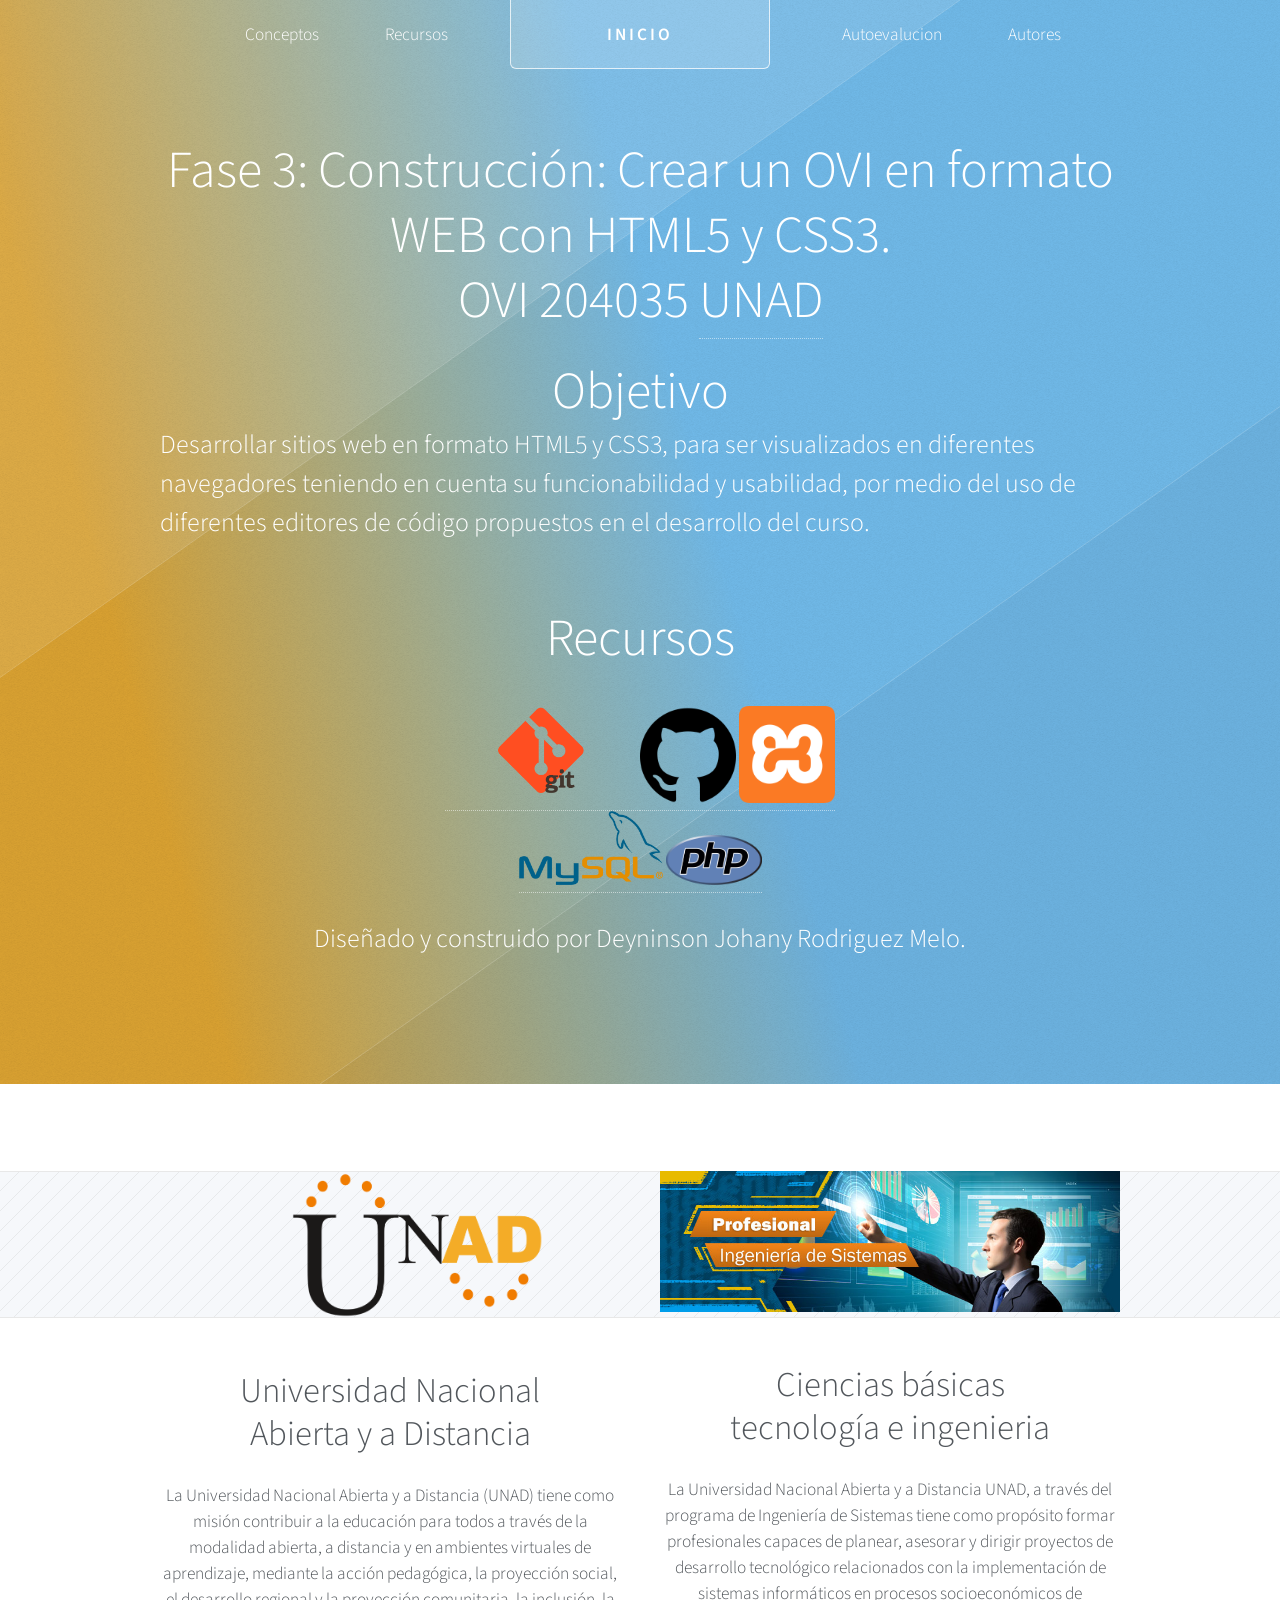
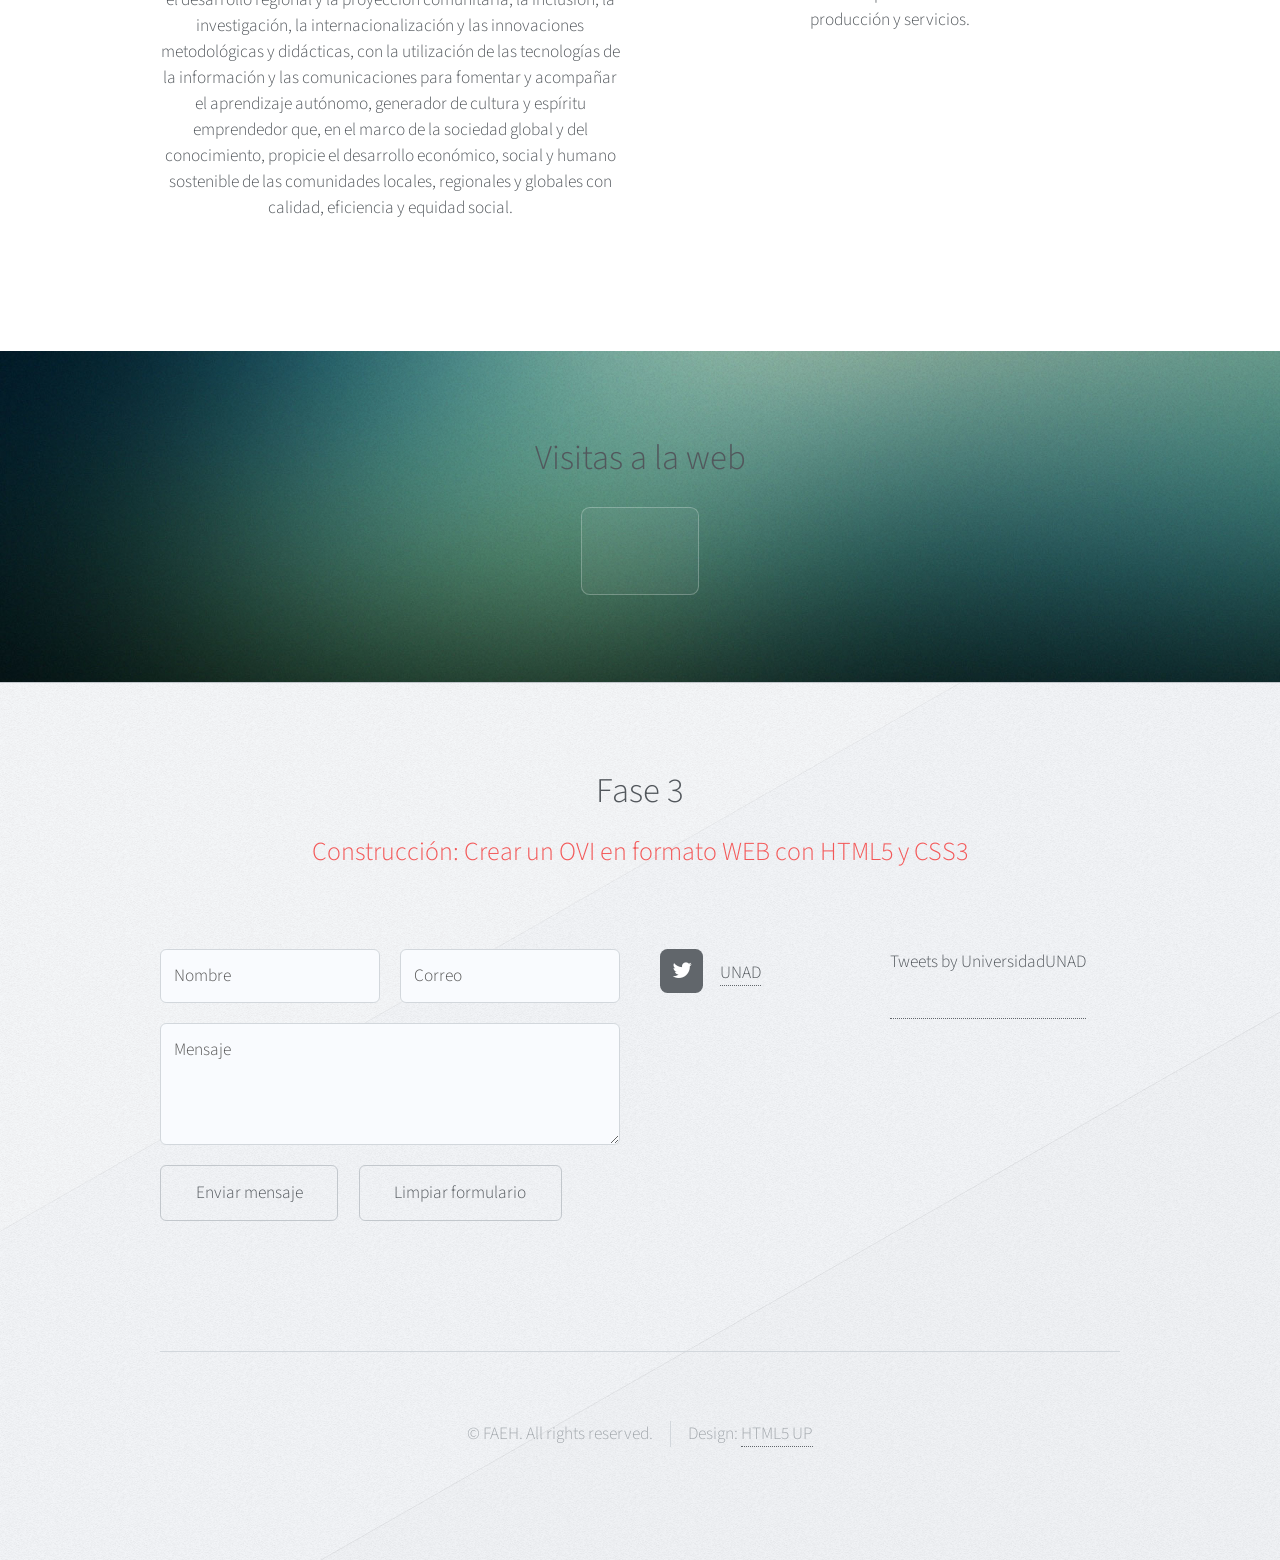
==== index.html @ 6364b1f1 "Initial commit" ====
<!DOCTYPE HTML>
<!--
	Telephasic by HTML5 UP
	html5up.net | @ajlkn
	Free for personal and commercial use under the CCA 3.0 license (html5up.net/license)
-->
<html>
	<head>
		<title>OVI 204035 Programación web 1</title>
		<meta charset="utf-8" />
		<meta name="viewport" content="width=device-width, initial-scale=1, user-scalable=no" />
		<link rel="stylesheet" href="assets/css/main.css" />
	</head>
	<body class="homepage is-preload">
		<div id="page-wrapper">

			<!-- Header -->
				<div id="header-wrapper">
					<div id="header" class="container">

						<!-- Logo -->
							<h1 id="logo"><a href="index.html">INICIO</a></h1>

						<!-- Nav -->
							<nav id="nav">
								<ul>
									<li>
										<a href="#">Conceptos</a>
										<ul>
											<li><a href="php.html">¿Qué es Git?</a></li>
											<li><a href="mysql.html">¿Que es MySQL?</a></li>											
											<li><a href="html5.html">¿Que es HTML5?</a></li>
											<li><a href="xampp.html">¿Que es XAMPP?</a></li>											
											<li><a href="apache.html">¿Que es APACHE?</a></li>
										</ul>
									</li>
									<li>
										<a href="#">Recursos</a>
										<ul>
											<li><a href="actividad1.html">Instalación y prueba de XAMPP</a></li>
											<li><a href="actividad2.html">Crear una base de datos</a></li>
											<li><a href="actividad3.html">Formulario HTML y CRUD</a></li>
										</ul>
									</li>									
									<li class="break">
										<a href="#">Autoevalucion</a>
									</li>							
									<li><a href="autores.html">Autores</a></li>
								</ul>
							</nav>

					</div>

					<!-- Hero -->
						<section id="hero" class="container">
							<header>
								<h2>Fase 3: Construcción: Crear un OVI en formato WEB con HTML5 y CSS3.
								<br />
								OVI 204035 <a target='_blank' href="http://www.unad.edu.co">UNAD</a></h2>
							</header>
							<h2>Objetivo</h2>
							<p align="left">Desarrollar sitios web en formato HTML5 y CSS3, para ser visualizados en diferentes navegadores teniendo en cuenta su funcionabilidad y usabilidad, por medio del uso de diferentes editores de código propuestos en el desarrollo del curso.
							</p><br>
							<h2>Recursos</h2><br>		
							<a target='_blank' href="https://mariogl.com/aprender-git-empezando-con-git/">
								<img style='width: 20% !important' src="images/apache.png" alt="" />
							</a>
							<a target='_blank' href="https://es.wikipedia.org/wiki/GitHub">
								<img style='width: 10% !important' src="images/html.png" alt="" />
							</a>
							<a target='_blank' href="https://www.apachefriends.org/es/index.html">
								<img style='width: 10% !important' src="images/xampp.png" alt="" />
							</a><br>
							<a target='_blank' href="https://isocialweb.agency/mysql-que-es-y-para-que-sirve/">
								<img style='width: 15% !important' src="images/mysql.png" alt="" />
							</a>
							<a target='_blank' href="http://php.net/manual/es/intro-whatis.php">
								<img style='width: 10% !important' src="images/php.png" alt="" />
							</a>						
						
							
							<br><br>
							<p>Diseñado y construido por Deyninson Johany Rodriguez Melo.</p>
							<ul class="actions">
								<!-- <li><a href="#" class="button">Get this party started</a></li> -->
							</ul>
						</section>

				</div>

			<!-- Features 1 -->
				<div class="wrapper">
					<div class="container">
						<div class="row">
							<section class="col-6 col-12-narrower feature">
								<div class="image-wrapper first">
									<a target='_blank' style="width: 55%; margin-left: 130px" href="http://www.unad.edu.co" class="image featured first"><img src="images/unad.png" alt="" /></a>
								</div>
								<header>
									<h2>Universidad Nacional<br />
									Abierta y a Distancia</h2>
								</header>
								<p>La Universidad Nacional Abierta y a Distancia (UNAD) tiene como misión contribuir a la educación para todos a través de la modalidad abierta, a distancia y en ambientes virtuales de aprendizaje, mediante la acción pedagógica, la proyección social, el desarrollo regional y la proyección comunitaria, la inclusión, la investigación, la internacionalización y las innovaciones metodológicas y didácticas, con la utilización de las tecnologías de la información y las comunicaciones para fomentar y acompañar el aprendizaje autónomo, generador de cultura y espíritu emprendedor que, en el marco de la sociedad global y del conocimiento, propicie el desarrollo económico, social y humano sostenible de las comunidades locales, regionales y globales con calidad, eficiencia y equidad social.</p>
								<ul class="actions">
									<!-- <li><a href="#" class="button">Elevate my awareness</a></li> -->
								</ul>
							</section>
							<section class="col-6 col-12-narrower feature">
								<div class="image-wrapper">
									<a target='_blank' href="https://estudios.unad.edu.co/ingenieria-de-sistemas" class="image featured"><img src="images/profesionalIngSis.jpg" alt="" /></a>
								</div>
								<header>
									<h2>Ciencias básicas<br />
									tecnología e ingenieria</h2>
								</header>
								<p>La Universidad Nacional Abierta y a Distancia UNAD, a través del programa de Ingeniería de Sistemas tiene como propósito formar profesionales capaces de planear, asesorar y dirigir proyectos de desarrollo tecnológico relacionados con la implementación de sistemas informáticos en procesos socioeconómicos de producción y servicios.</p>
								<ul class="actions">
									<!-- <li><a href="#" class="button">Elevate my awareness</a></li> -->
								</ul>
							</section>
						</div>
					</div>
				</div>

			<!-- Promo -->
				<div id="promo-wrapper">
					<h2>Visitas a la web</h2><br>
					<section id="promo">					
						<h2><div id="sfcllnu96q47cy4834ywc42prx1889tr9mu"></div>
						<script type="text/javascript" src="https://counter6.wheredoyoucomefrom.ovh/private/counter.js?c=llnu96q47cy4834ywc42prx1889tr9mu&down=async" async>
						</script><noscript><a href="https://www.contadorvisitasgratis.com" 
						title="contador de visitas gratis para mi web">
						<img src="https://counter6.wheredoyoucomefrom.ovh/private/contadorvisitasgratis.php?c=llnu96q47cy4834ywc42prx1889tr9mu" 
						border="0" title="contador de visitas gratis para mi web" alt="contador de visitas gratis para mi web"></a></noscript></h2>					
					</section>
				</div>

			<!-- Footer -->
				<div id="footer-wrapper">
					<div id="footer" class="container">
						<header class="major">
							<h2>Fase 3</h2>
							<p>Construcción: Crear un OVI en formato WEB con HTML5 y CSS3</p>
						</header>
						<div class="row">
							<section class="col-6 col-12-narrower">
								<form method="post" action="#">
									<div class="row gtr-50">
										<div class="col-6 col-12-mobile">
											<input name="name" placeholder="Nombre" type="text" />
										</div>
										<div class="col-6 col-12-mobile">
											<input name="email" placeholder="Correo" type="text" />
										</div>
										<div class="col-12">
											<textarea name="message" placeholder="Mensaje"></textarea>
										</div>
										<div class="col-12">
											<ul class="actions">
												<li><input type="submit" value="Enviar mensaje" /></li>
												<li><input type="reset" value="Limpiar formulario" /></li>
											</ul>
										</div>
									</div>
								</form>
							</section>
							<section class="col-6 col-12-narrower">
								<div class="row gtr-0">
									<ul class="divided icons col-6 col-12-mobile">
										<li class="icon fa-twitter"><a target='_blank' href="https://twitter.com/UniversidadUNAD"><span class="extra">twitter.com/</span>UNAD</a></li>										
									</ul>
								<a class="twitter-timeline" href="https://twitter.com/UniversidadUNAD?ref_src=twsrc%5Etfw" height="300px">Tweets by UniversidadUNAD</a><script async src="https://platform.twitter.com/widgets.js" charset="utf-8"></script> 										
								</div>
							</section>
						</div>
					</div>
					<div id="copyright" class="container">
						<ul class="menu">
							<li>&copy; FAEH. All rights reserved.</li><li>Design: <a href="http://html5up.net">HTML5 UP</a></li>
						</ul>
					</div>
				</div>

		</div>

		<!-- Scripts -->
			<script src="assets/js/jquery.min.js"></script>
			<script src="assets/js/jquery.dropotron.min.js"></script>
			<script src="assets/js/browser.min.js"></script>
			<script src="assets/js/breakpoints.min.js"></script>
			<script src="assets/js/util.js"></script>
			<script src="assets/js/main.js"></script>

	</body>
</html>
---- assets/css/main.css ----
@import url("font-awesome.min.css");
@import url("https://fonts.googleapis.com/css?family=Source+Sans+Pro:300,300italic,400,400italic,600");

/*
	Telephasic by HTML5 UP
	html5up.net | @ajlkn
	Free for personal and commercial use under the CCA 3.0 license (html5up.net/license)
*/

html, body, div, span, applet, object,
iframe, h1, h2, h3, h4, h5, h6, p, blockquote,
pre, a, abbr, acronym, address, big, cite,
code, del, dfn, em, img, ins, kbd, q, s, samp,
small, strike, strong, sub, sup, tt, var, b,
u, i, center, dl, dt, dd, ol, ul, li, fieldset,
form, label, legend, table, caption, tbody,
tfoot, thead, tr, th, td, article, aside,
canvas, details, embed, figure, figcaption,
footer, header, hgroup, menu, nav, output, ruby,
section, summary, time, mark, audio, video {
	margin: 0;
	padding: 0;
	border: 0;
	font-size: 100%;
	font: inherit;
	vertical-align: baseline;}

article, aside, details, figcaption, figure,
footer, header, hgroup, menu, nav, section {
	display: block;}

body {
	line-height: 1;
}

ol, ul {
	list-style: none;
}

blockquote, q {
	quotes: none;
}

	blockquote:before, blockquote:after, q:before, q:after {
		content: '';
		content: none;
	}

table {
	border-collapse: collapse;
	border-spacing: 0;
}

body {
	-webkit-text-size-adjust: none;
}

mark {
	background-color: transparent;
	color: inherit;
}

input::-moz-focus-inner {
	border: 0;
	padding: 0;
}

input, select, textarea {
	-moz-appearance: none;
	-webkit-appearance: none;
	-ms-appearance: none;
	appearance: none;
}

/* Basic */

	@-ms-viewport {
		width: device-width;
	}

	html {
		box-sizing: border-box;
	}

	*, *:before, *:after {
		box-sizing: inherit;
	}

	body {
		background: #f5f7fa;
		font-family: 'Source Sans Pro', sans-serif;
		font-weight: 300;
		color: #52575c;
		line-height: 1.75em;
		font-size: 14pt;
	}

		body.is-preload *, body.is-preload *:before, body.is-preload *:after {
			-moz-animation: none !important;
			-webkit-animation: none !important;
			-ms-animation: none !important;
			animation: none !important;
			-moz-transition: none !important;
			-webkit-transition: none !important;
			-ms-transition: none !important;
			transition: none !important;
		}

	input, textarea, select {
		font-family: 'Source Sans Pro', sans-serif;
		font-weight: 300;
		color: #52575c;
		line-height: 1.75em;
		font-size: 15pt;
	}

	h1, h2, h3, h4, h5, h6 {
		font-weight: 300;
		color: #52575c;
	}

	h1 a, h2 a, h3 a, h4 a, h5 a, h6 a {
		color: inherit;
		text-decoration: none;
	}

	h2 {
		font-size: 2em;
		line-height: 1.25em;
	}

	h3 {
		font-size: 1.5em;
		line-height: 1.5em;
	}

	a {
		-moz-transition: color 0.25s ease-in-out, border-color 0.25s ease-in-out, background-color 0.25s ease-in-out;
		-webkit-transition: color 0.25s ease-in-out, border-color 0.25s ease-in-out, background-color 0.25s ease-in-out;
		-ms-transition: color 0.25s ease-in-out, border-color 0.25s ease-in-out, background-color 0.25s ease-in-out;
		transition: color 0.25s ease-in-out, border-color 0.25s ease-in-out, background-color 0.25s ease-in-out;
		color: inherit;
		text-decoration: none;
		border-bottom: dotted 1px #62676c;
	}

		a:hover {
			color: #f35858;
			border-bottom-color: rgba(255, 255, 255, 0);
		}

	strong, b {
		font-weight: 400;
		color: #42474c;
	}

	em, i {
		font-style: italic;
	}

	sub {
		position: relative;
		top: 0.5em;
		font-size: 0.8em;
	}

	sup {
		position: relative;
		top: -0.5em;
		font-size: 0.8em;
	}

	hr {
		border: 0;
		border-top: solid 1px #c2c7cc;
	}

	blockquote {
		border-left: solid 0.5em #c2c7cc;
		padding: 1em 0 1em 2em;
		font-style: italic;
	}

	p, ul, ol, dl, table {
		margin-bottom: 1.5em;
	}

	br.clear {
		clear: both;
	}

	.features {
		margin-bottom: 1.5em;
	}

	.feature {
		text-align: center;
	}

/* Sections/Article */

	section, article {
		margin-bottom: 3em;
	}

	section > :last-child,
	article > :last-child,
	section:last-child,
	article:last-child {
		margin-bottom: 0;
	}

	.row > section, .row > article {
		margin-bottom: 0;
	}

	header {
		margin-bottom: 1.5em;
	}

		header > p {
			display: block;
			color: #f35858;
			padding: 0.75em 0 1em 0;
			font-size: 1.5em;
			line-height: 1.5em;
		}

		header.major {
			text-align: center;
		}

/* Container */

	.container {
		margin: 0 auto;
		max-width: 100%;
		width: 1200px;
	}

		@media screen and (max-width: 1280px) {

			.container {
				width: 960px;
			}

		}

		@media screen and (max-width: 1080px) {

			.container {
				width: 100%;
			}

		}

		@media screen and (max-width: 820px) {

			.container {
				width: 100%;
			}

		}

		@media screen and (max-width: 736px) {

			.container {
				width: 100%;
			}

		}

		@media screen and (max-width: 480px) {

			.container {
				width: 100%;
			}

		}

/* Row */

	.row {
		display: flex;
		flex-wrap: wrap;
		box-sizing: border-box;
		align-items: stretch;
	}

		.row > * {
			box-sizing: border-box;
		}

		.row.gtr-uniform > * > :last-child {
			margin-bottom: 0;
		}

		.row.aln-left {
			justify-content: flex-start;
		}

		.row.aln-center {
			justify-content: center;
		}

		.row.aln-right {
			justify-content: flex-end;
		}

		.row.aln-top {
			align-items: flex-start;
		}

		.row.aln-middle {
			align-items: center;
		}

		.row.aln-bottom {
			align-items: flex-end;
		}

		.row > .imp {
			order: -1;
		}

		.row > .col-1 {
			width: 8.3333333333%;
		}

		.row > .off-1 {
			margin-left: 8.3333333333%;
		}

		.row > .col-2 {
			width: 16.6666666667%;
		}

		.row > .off-2 {
			margin-left: 16.6666666667%;
		}

		.row > .col-3 {
			width: 25%;
		}

		.row > .off-3 {
			margin-left: 25%;
		}

		.row > .col-4 {
			width: 33.3333333333%;
		}

		.row > .off-4 {
			margin-left: 33.3333333333%;
		}

		.row > .col-5 {
			width: 41.6666666667%;
		}

		.row > .off-5 {
			margin-left: 41.6666666667%;
		}

		.row > .col-6 {
			width: 50%;
		}

		.row > .off-6 {
			margin-left: 50%;
		}

		.row > .col-7 {
			width: 58.3333333333%;
		}

		.row > .off-7 {
			margin-left: 58.3333333333%;
		}

		.row > .col-8 {
			width: 66.6666666667%;
		}

		.row > .off-8 {
			margin-left: 66.6666666667%;
		}

		.row > .col-9 {
			width: 75%;
		}

		.row > .off-9 {
			margin-left: 75%;
		}

		.row > .col-10 {
			width: 83.3333333333%;
		}

		.row > .off-10 {
			margin-left: 83.3333333333%;
		}

		.row > .col-11 {
			width: 91.6666666667%;
		}

		.row > .off-11 {
			margin-left: 91.6666666667%;
		}

		.row > .col-12 {
			width: 100%;
		}

		.row > .off-12 {
			margin-left: 100%;
		}

		.row.gtr-0 {
			margin-top: 0px;
			margin-left: 0px;
		}

			.row.gtr-0 > * {
				padding: 0px 0 0 0px;
			}

			.row.gtr-0.gtr-uniform {
				margin-top: 0px;
			}

				.row.gtr-0.gtr-uniform > * {
					padding-top: 0px;
				}

		.row.gtr-25 {
			margin-top: -12.5px;
			margin-left: -12.5px;
		}

			.row.gtr-25 > * {
				padding: 12.5px 0 0 12.5px;
			}

			.row.gtr-25.gtr-uniform {
				margin-top: -12.5px;
			}

				.row.gtr-25.gtr-uniform > * {
					padding-top: 12.5px;
				}

		.row.gtr-50 {
			margin-top: -25px;
			margin-left: -25px;
		}

			.row.gtr-50 > * {
				padding: 25px 0 0 25px;
			}

			.row.gtr-50.gtr-uniform {
				margin-top: -25px;
			}

				.row.gtr-50.gtr-uniform > * {
					padding-top: 25px;
				}

		.row {
			margin-top: -50px;
			margin-left: -50px;
		}

			.row > * {
				padding: 50px 0 0 50px;
			}

			.row.gtr-uniform {
				margin-top: -50px;
			}

				.row.gtr-uniform > * {
					padding-top: 50px;
				}

		.row.gtr-150 {
			margin-top: -75px;
			margin-left: -75px;
		}

			.row.gtr-150 > * {
				padding: 75px 0 0 75px;
			}

			.row.gtr-150.gtr-uniform {
				margin-top: -75px;
			}

				.row.gtr-150.gtr-uniform > * {
					padding-top: 75px;
				}

		.row.gtr-200 {
			margin-top: -100px;
			margin-left: -100px;
		}

			.row.gtr-200 > * {
				padding: 100px 0 0 100px;
			}

			.row.gtr-200.gtr-uniform {
				margin-top: -100px;
			}

				.row.gtr-200.gtr-uniform > * {
					padding-top: 100px;
				}

		@media screen and (max-width: 1280px) {

			.row {
				display: flex;
				flex-wrap: wrap;
				box-sizing: border-box;
				align-items: stretch;
			}

				.row > * {
					box-sizing: border-box;
				}

				.row.gtr-uniform > * > :last-child {
					margin-bottom: 0;
				}

				.row.aln-left {
					justify-content: flex-start;
				}

				.row.aln-center {
					justify-content: center;
				}

				.row.aln-right {
					justify-content: flex-end;
				}

				.row.aln-top {
					align-items: flex-start;
				}

				.row.aln-middle {
					align-items: center;
				}

				.row.aln-bottom {
					align-items: flex-end;
				}

				.row > .imp-normal {
					order: -1;
				}

				.row > .col-1-normal {
					width: 8.3333333333%;
				}

				.row > .off-1-normal {
					margin-left: 8.3333333333%;
				}

				.row > .col-2-normal {
					width: 16.6666666667%;
				}

				.row > .off-2-normal {
					margin-left: 16.6666666667%;
				}

				.row > .col-3-normal {
					width: 25%;
				}

				.row > .off-3-normal {
					margin-left: 25%;
				}

				.row > .col-4-normal {
					width: 33.3333333333%;
				}

				.row > .off-4-normal {
					margin-left: 33.3333333333%;
				}

				.row > .col-5-normal {
					width: 41.6666666667%;
				}

				.row > .off-5-normal {
					margin-left: 41.6666666667%;
				}

				.row > .col-6-normal {
					width: 50%;
				}

				.row > .off-6-normal {
					margin-left: 50%;
				}

				.row > .col-7-normal {
					width: 58.3333333333%;
				}

				.row > .off-7-normal {
					margin-left: 58.3333333333%;
				}

				.row > .col-8-normal {
					width: 66.6666666667%;
				}

				.row > .off-8-normal {
					margin-left: 66.6666666667%;
				}

				.row > .col-9-normal {
					width: 75%;
				}

				.row > .off-9-normal {
					margin-left: 75%;
				}

				.row > .col-10-normal {
					width: 83.3333333333%;
				}

				.row > .off-10-normal {
					margin-left: 83.3333333333%;
				}

				.row > .col-11-normal {
					width: 91.6666666667%;
				}

				.row > .off-11-normal {
					margin-left: 91.6666666667%;
				}

				.row > .col-12-normal {
					width: 100%;
				}

				.row > .off-12-normal {
					margin-left: 100%;
				}

				.row.gtr-0 {
					margin-top: 0px;
					margin-left: 0px;
				}

					.row.gtr-0 > * {
						padding: 0px 0 0 0px;
					}

					.row.gtr-0.gtr-uniform {
						margin-top: 0px;
					}

						.row.gtr-0.gtr-uniform > * {
							padding-top: 0px;
						}

				.row.gtr-25 {
					margin-top: -10px;
					margin-left: -10px;
				}

					.row.gtr-25 > * {
						padding: 10px 0 0 10px;
					}

					.row.gtr-25.gtr-uniform {
						margin-top: -10px;
					}

						.row.gtr-25.gtr-uniform > * {
							padding-top: 10px;
						}

				.row.gtr-50 {
					margin-top: -20px;
					margin-left: -20px;
				}

					.row.gtr-50 > * {
						padding: 20px 0 0 20px;
					}

					.row.gtr-50.gtr-uniform {
						margin-top: -20px;
					}

						.row.gtr-50.gtr-uniform > * {
							padding-top: 20px;
						}

				.row {
					margin-top: -40px;
					margin-left: -40px;
				}

					.row > * {
						padding: 40px 0 0 40px;
					}

					.row.gtr-uniform {
						margin-top: -40px;
					}

						.row.gtr-uniform > * {
							padding-top: 40px;
						}

				.row.gtr-150 {
					margin-top: -60px;
					margin-left: -60px;
				}

					.row.gtr-150 > * {
						padding: 60px 0 0 60px;
					}

					.row.gtr-150.gtr-uniform {
						margin-top: -60px;
					}

						.row.gtr-150.gtr-uniform > * {
							padding-top: 60px;
						}

				.row.gtr-200 {
					margin-top: -80px;
					margin-left: -80px;
				}

					.row.gtr-200 > * {
						padding: 80px 0 0 80px;
					}

					.row.gtr-200.gtr-uniform {
						margin-top: -80px;
					}

						.row.gtr-200.gtr-uniform > * {
							padding-top: 80px;
						}

		}

		@media screen and (max-width: 1080px) {

			.row {
				display: flex;
				flex-wrap: wrap;
				box-sizing: border-box;
				align-items: stretch;
			}

				.row > * {
					box-sizing: border-box;
				}

				.row.gtr-uniform > * > :last-child {
					margin-bottom: 0;
				}

				.row.aln-left {
					justify-content: flex-start;
				}

				.row.aln-center {
					justify-content: center;
				}

				.row.aln-right {
					justify-content: flex-end;
				}

				.row.aln-top {
					align-items: flex-start;
				}

				.row.aln-middle {
					align-items: center;
				}

				.row.aln-bottom {
					align-items: flex-end;
				}

				.row > .imp-narrow {
					order: -1;
				}

				.row > .col-1-narrow {
					width: 8.3333333333%;
				}

				.row > .off-1-narrow {
					margin-left: 8.3333333333%;
				}

				.row > .col-2-narrow {
					width: 16.6666666667%;
				}

				.row > .off-2-narrow {
					margin-left: 16.6666666667%;
				}

				.row > .col-3-narrow {
					width: 25%;
				}

				.row > .off-3-narrow {
					margin-left: 25%;
				}

				.row > .col-4-narrow {
					width: 33.3333333333%;
				}

				.row > .off-4-narrow {
					margin-left: 33.3333333333%;
				}

				.row > .col-5-narrow {
					width: 41.6666666667%;
				}

				.row > .off-5-narrow {
					margin-left: 41.6666666667%;
				}

				.row > .col-6-narrow {
					width: 50%;
				}

				.row > .off-6-narrow {
					margin-left: 50%;
				}

				.row > .col-7-narrow {
					width: 58.3333333333%;
				}

				.row > .off-7-narrow {
					margin-left: 58.3333333333%;
				}

				.row > .col-8-narrow {
					width: 66.6666666667%;
				}

				.row > .off-8-narrow {
					margin-left: 66.6666666667%;
				}

				.row > .col-9-narrow {
					width: 75%;
				}

				.row > .off-9-narrow {
					margin-left: 75%;
				}

				.row > .col-10-narrow {
					width: 83.3333333333%;
				}

				.row > .off-10-narrow {
					margin-left: 83.3333333333%;
				}

				.row > .col-11-narrow {
					width: 91.6666666667%;
				}

				.row > .off-11-narrow {
					margin-left: 91.6666666667%;
				}

				.row > .col-12-narrow {
					width: 100%;
				}

				.row > .off-12-narrow {
					margin-left: 100%;
				}

				.row.gtr-0 {
					margin-top: 0px;
					margin-left: 0px;
				}

					.row.gtr-0 > * {
						padding: 0px 0 0 0px;
					}

					.row.gtr-0.gtr-uniform {
						margin-top: 0px;
					}

						.row.gtr-0.gtr-uniform > * {
							padding-top: 0px;
						}

				.row.gtr-25 {
					margin-top: -10px;
					margin-left: -10px;
				}

					.row.gtr-25 > * {
						padding: 10px 0 0 10px;
					}

					.row.gtr-25.gtr-uniform {
						margin-top: -10px;
					}

						.row.gtr-25.gtr-uniform > * {
							padding-top: 10px;
						}

				.row.gtr-50 {
					margin-top: -20px;
					margin-left: -20px;
				}

					.row.gtr-50 > * {
						padding: 20px 0 0 20px;
					}

					.row.gtr-50.gtr-uniform {
						margin-top: -20px;
					}

						.row.gtr-50.gtr-uniform > * {
							padding-top: 20px;
						}

				.row {
					margin-top: -40px;
					margin-left: -40px;
				}

					.row > * {
						padding: 40px 0 0 40px;
					}

					.row.gtr-uniform {
						margin-top: -40px;
					}

						.row.gtr-uniform > * {
							padding-top: 40px;
						}

				.row.gtr-150 {
					margin-top: -60px;
					margin-left: -60px;
				}

					.row.gtr-150 > * {
						padding: 60px 0 0 60px;
					}

					.row.gtr-150.gtr-uniform {
						margin-top: -60px;
					}

						.row.gtr-150.gtr-uniform > * {
							padding-top: 60px;
						}

				.row.gtr-200 {
					margin-top: -80px;
					margin-left: -80px;
				}

					.row.gtr-200 > * {
						padding: 80px 0 0 80px;
					}

					.row.gtr-200.gtr-uniform {
						margin-top: -80px;
					}

						.row.gtr-200.gtr-uniform > * {
							padding-top: 80px;
						}

		}

		@media screen and (max-width: 820px) {

			.row {
				display: flex;
				flex-wrap: wrap;
				box-sizing: border-box;
				align-items: stretch;
			}

				.row > * {
					box-sizing: border-box;
				}

				.row.gtr-uniform > * > :last-child {
					margin-bottom: 0;
				}

				.row.aln-left {
					justify-content: flex-start;
				}

				.row.aln-center {
					justify-content: center;
				}

				.row.aln-right {
					justify-content: flex-end;
				}

				.row.aln-top {
					align-items: flex-start;
				}

				.row.aln-middle {
					align-items: center;
				}

				.row.aln-bottom {
					align-items: flex-end;
				}

				.row > .imp-narrower {
					order: -1;
				}

				.row > .col-1-narrower {
					width: 8.3333333333%;
				}

				.row > .off-1-narrower {
					margin-left: 8.3333333333%;
				}

				.row > .col-2-narrower {
					width: 16.6666666667%;
				}

				.row > .off-2-narrower {
					margin-left: 16.6666666667%;
				}

				.row > .col-3-narrower {
					width: 25%;
				}

				.row > .off-3-narrower {
					margin-left: 25%;
				}

				.row > .col-4-narrower {
					width: 33.3333333333%;
				}

				.row > .off-4-narrower {
					margin-left: 33.3333333333%;
				}

				.row > .col-5-narrower {
					width: 41.6666666667%;
				}

				.row > .off-5-narrower {
					margin-left: 41.6666666667%;
				}

				.row > .col-6-narrower {
					width: 50%;
				}

				.row > .off-6-narrower {
					margin-left: 50%;
				}

				.row > .col-7-narrower {
					width: 58.3333333333%;
				}

				.row > .off-7-narrower {
					margin-left: 58.3333333333%;
				}

				.row > .col-8-narrower {
					width: 66.6666666667%;
				}

				.row > .off-8-narrower {
					margin-left: 66.6666666667%;
				}

				.row > .col-9-narrower {
					width: 75%;
				}

				.row > .off-9-narrower {
					margin-left: 75%;
				}

				.row > .col-10-narrower {
					width: 83.3333333333%;
				}

				.row > .off-10-narrower {
					margin-left: 83.3333333333%;
				}

				.row > .col-11-narrower {
					width: 91.6666666667%;
				}

				.row > .off-11-narrower {
					margin-left: 91.6666666667%;
				}

				.row > .col-12-narrower {
					width: 100%;
				}

				.row > .off-12-narrower {
					margin-left: 100%;
				}

				.row.gtr-0 {
					margin-top: 0px;
					margin-left: 0px;
				}

					.row.gtr-0 > * {
						padding: 0px 0 0 0px;
					}

					.row.gtr-0.gtr-uniform {
						margin-top: 0px;
					}

						.row.gtr-0.gtr-uniform > * {
							padding-top: 0px;
						}

				.row.gtr-25 {
					margin-top: -7.5px;
					margin-left: -7.5px;
				}

					.row.gtr-25 > * {
						padding: 7.5px 0 0 7.5px;
					}

					.row.gtr-25.gtr-uniform {
						margin-top: -7.5px;
					}

						.row.gtr-25.gtr-uniform > * {
							padding-top: 7.5px;
						}

				.row.gtr-50 {
					margin-top: -15px;
					margin-left: -15px;
				}

					.row.gtr-50 > * {
						padding: 15px 0 0 15px;
					}

					.row.gtr-50.gtr-uniform {
						margin-top: -15px;
					}

						.row.gtr-50.gtr-uniform > * {
							padding-top: 15px;
						}

				.row {
					margin-top: -30px;
					margin-left: -30px;
				}

					.row > * {
						padding: 30px 0 0 30px;
					}

					.row.gtr-uniform {
						margin-top: -30px;
					}

						.row.gtr-uniform > * {
							padding-top: 30px;
						}

				.row.gtr-150 {
					margin-top: -45px;
					margin-left: -45px;
				}

					.row.gtr-150 > * {
						padding: 45px 0 0 45px;
					}

					.row.gtr-150.gtr-uniform {
						margin-top: -45px;
					}

						.row.gtr-150.gtr-uniform > * {
							padding-top: 45px;
						}

				.row.gtr-200 {
					margin-top: -60px;
					margin-left: -60px;
				}

					.row.gtr-200 > * {
						padding: 60px 0 0 60px;
					}

					.row.gtr-200.gtr-uniform {
						margin-top: -60px;
					}

						.row.gtr-200.gtr-uniform > * {
							padding-top: 60px;
						}

		}

		@media screen and (max-width: 736px) {

			.row {
				display: flex;
				flex-wrap: wrap;
				box-sizing: border-box;
				align-items: stretch;
			}

				.row > * {
					box-sizing: border-box;
				}

				.row.gtr-uniform > * > :last-child {
					margin-bottom: 0;
				}

				.row.aln-left {
					justify-content: flex-start;
				}

				.row.aln-center {
					justify-content: center;
				}

				.row.aln-right {
					justify-content: flex-end;
				}

				.row.aln-top {
					align-items: flex-start;
				}

				.row.aln-middle {
					align-items: center;
				}

				.row.aln-bottom {
					align-items: flex-end;
				}

				.row > .imp-mobile {
					order: -1;
				}

				.row > .col-1-mobile {
					width: 8.3333333333%;
				}

				.row > .off-1-mobile {
					margin-left: 8.3333333333%;
				}

				.row > .col-2-mobile {
					width: 16.6666666667%;
				}

				.row > .off-2-mobile {
					margin-left: 16.6666666667%;
				}

				.row > .col-3-mobile {
					width: 25%;
				}

				.row > .off-3-mobile {
					margin-left: 25%;
				}

				.row > .col-4-mobile {
					width: 33.3333333333%;
				}

				.row > .off-4-mobile {
					margin-left: 33.3333333333%;
				}

				.row > .col-5-mobile {
					width: 41.6666666667%;
				}

				.row > .off-5-mobile {
					margin-left: 41.6666666667%;
				}

				.row > .col-6-mobile {
					width: 50%;
				}

				.row > .off-6-mobile {
					margin-left: 50%;
				}

				.row > .col-7-mobile {
					width: 58.3333333333%;
				}

				.row > .off-7-mobile {
					margin-left: 58.3333333333%;
				}

				.row > .col-8-mobile {
					width: 66.6666666667%;
				}

				.row > .off-8-mobile {
					margin-left: 66.6666666667%;
				}

				.row > .col-9-mobile {
					width: 75%;
				}

				.row > .off-9-mobile {
					margin-left: 75%;
				}

				.row > .col-10-mobile {
					width: 83.3333333333%;
				}

				.row > .off-10-mobile {
					margin-left: 83.3333333333%;
				}

				.row > .col-11-mobile {
					width: 91.6666666667%;
				}

				.row > .off-11-mobile {
					margin-left: 91.6666666667%;
				}

				.row > .col-12-mobile {
					width: 100%;
				}

				.row > .off-12-mobile {
					margin-left: 100%;
				}

				.row.gtr-0 {
					margin-top: 0px;
					margin-left: 0px;
				}

					.row.gtr-0 > * {
						padding: 0px 0 0 0px;
					}

					.row.gtr-0.gtr-uniform {
						margin-top: 0px;
					}

						.row.gtr-0.gtr-uniform > * {
							padding-top: 0px;
						}

				.row.gtr-25 {
					margin-top: -5px;
					margin-left: -5px;
				}

					.row.gtr-25 > * {
						padding: 5px 0 0 5px;
					}

					.row.gtr-25.gtr-uniform {
						margin-top: -5px;
					}

						.row.gtr-25.gtr-uniform > * {
							padding-top: 5px;
						}

				.row.gtr-50 {
					margin-top: -10px;
					margin-left: -10px;
				}

					.row.gtr-50 > * {
						padding: 10px 0 0 10px;
					}

					.row.gtr-50.gtr-uniform {
						margin-top: -10px;
					}

						.row.gtr-50.gtr-uniform > * {
							padding-top: 10px;
						}

				.row {
					margin-top: -20px;
					margin-left: -20px;
				}

					.row > * {
						padding: 20px 0 0 20px;
					}

					.row.gtr-uniform {
						margin-top: -20px;
					}

						.row.gtr-uniform > * {
							padding-top: 20px;
						}

				.row.gtr-150 {
					margin-top: -30px;
					margin-left: -30px;
				}

					.row.gtr-150 > * {
						padding: 30px 0 0 30px;
					}

					.row.gtr-150.gtr-uniform {
						margin-top: -30px;
					}

						.row.gtr-150.gtr-uniform > * {
							padding-top: 30px;
						}

				.row.gtr-200 {
					margin-top: -40px;
					margin-left: -40px;
				}

					.row.gtr-200 > * {
						padding: 40px 0 0 40px;
					}

					.row.gtr-200.gtr-uniform {
						margin-top: -40px;
					}

						.row.gtr-200.gtr-uniform > * {
							padding-top: 40px;
						}

		}

		@media screen and (max-width: 480px) {

			.row {
				display: flex;
				flex-wrap: wrap;
				box-sizing: border-box;
				align-items: stretch;
			}

				.row > * {
					box-sizing: border-box;
				}

				.row.gtr-uniform > * > :last-child {
					margin-bottom: 0;
				}

				.row.aln-left {
					justify-content: flex-start;
				}

				.row.aln-center {
					justify-content: center;
				}

				.row.aln-right {
					justify-content: flex-end;
				}

				.row.aln-top {
					align-items: flex-start;
				}

				.row.aln-middle {
					align-items: center;
				}

				.row.aln-bottom {
					align-items: flex-end;
				}

				.row > .imp-mobilep {
					order: -1;
				}

				.row > .col-1-mobilep {
					width: 8.3333333333%;
				}

				.row > .off-1-mobilep {
					margin-left: 8.3333333333%;
				}

				.row > .col-2-mobilep {
					width: 16.6666666667%;
				}

				.row > .off-2-mobilep {
					margin-left: 16.6666666667%;
				}

				.row > .col-3-mobilep {
					width: 25%;
				}

				.row > .off-3-mobilep {
					margin-left: 25%;
				}

				.row > .col-4-mobilep {
					width: 33.3333333333%;
				}

				.row > .off-4-mobilep {
					margin-left: 33.3333333333%;
				}

				.row > .col-5-mobilep {
					width: 41.6666666667%;
				}

				.row > .off-5-mobilep {
					margin-left: 41.6666666667%;
				}

				.row > .col-6-mobilep {
					width: 50%;
				}

				.row > .off-6-mobilep {
					margin-left: 50%;
				}

				.row > .col-7-mobilep {
					width: 58.3333333333%;
				}

				.row > .off-7-mobilep {
					margin-left: 58.3333333333%;
				}

				.row > .col-8-mobilep {
					width: 66.6666666667%;
				}

				.row > .off-8-mobilep {
					margin-left: 66.6666666667%;
				}

				.row > .col-9-mobilep {
					width: 75%;
				}

				.row > .off-9-mobilep {
					margin-left: 75%;
				}

				.row > .col-10-mobilep {
					width: 83.3333333333%;
				}

				.row > .off-10-mobilep {
					margin-left: 83.3333333333%;
				}

				.row > .col-11-mobilep {
					width: 91.6666666667%;
				}

				.row > .off-11-mobilep {
					margin-left: 91.6666666667%;
				}

				.row > .col-12-mobilep {
					width: 100%;
				}

				.row > .off-12-mobilep {
					margin-left: 100%;
				}

				.row.gtr-0 {
					margin-top: 0px;
					margin-left: 0px;
				}

					.row.gtr-0 > * {
						padding: 0px 0 0 0px;
					}

					.row.gtr-0.gtr-uniform {
						margin-top: 0px;
					}

						.row.gtr-0.gtr-uniform > * {
							padding-top: 0px;
						}

				.row.gtr-25 {
					margin-top: -5px;
					margin-left: -5px;
				}

					.row.gtr-25 > * {
						padding: 5px 0 0 5px;
					}

					.row.gtr-25.gtr-uniform {
						margin-top: -5px;
					}

						.row.gtr-25.gtr-uniform > * {
							padding-top: 5px;
						}

				.row.gtr-50 {
					margin-top: -10px;
					margin-left: -10px;
				}

					.row.gtr-50 > * {
						padding: 10px 0 0 10px;
					}

					.row.gtr-50.gtr-uniform {
						margin-top: -10px;
					}

						.row.gtr-50.gtr-uniform > * {
							padding-top: 10px;
						}

				.row {
					margin-top: -20px;
					margin-left: -20px;
				}

					.row > * {
						padding: 20px 0 0 20px;
					}

					.row.gtr-uniform {
						margin-top: -20px;
					}

						.row.gtr-uniform > * {
							padding-top: 20px;
						}

				.row.gtr-150 {
					margin-top: -30px;
					margin-left: -30px;
				}

					.row.gtr-150 > * {
						padding: 30px 0 0 30px;
					}

					.row.gtr-150.gtr-uniform {
						margin-top: -30px;
					}

						.row.gtr-150.gtr-uniform > * {
							padding-top: 30px;
						}

				.row.gtr-200 {
					margin-top: -40px;
					margin-left: -40px;
				}

					.row.gtr-200 > * {
						padding: 40px 0 0 40px;
					}

					.row.gtr-200.gtr-uniform {
						margin-top: -40px;
					}

						.row.gtr-200.gtr-uniform > * {
							padding-top: 40px;
						}

		}

/* Image */

	.image {
		-moz-transition: opacity 0.25s ease-in-out;
		-webkit-transition: opacity 0.25s ease-in-out;
		-ms-transition: opacity 0.25s ease-in-out;
		transition: opacity 0.25s ease-in-out;
		display: inline-block;
		outline: 0;
		border: 0;
	}

		.image img {
			display: block;
			width: 100%;
		}

		.image.fit {
			display: block;
			width: 100%;
		}

		.image.featured {
			display: block;
			width: 100%;
			margin: 0 0 3em 0;
		}

		.image.left {
			float: left;
			margin: 0 2em 2em 0;
		}

		.image.centered {
			display: block;
			margin: 0 0 3em 0;
		}

			.image.centered img {
				margin: 0 auto;
				width: auto;
			}

	a.image:hover {
		opacity: 0.85;
	}

/* List */

	ul {
		list-style: disc;
		padding-left: 1em;
	}

		ul li {
			padding-left: 0.5em;
		}

	ol {
		list-style: decimal;
		padding-left: 1.25em;
	}

		ol li {
			padding-left: 0.25em;
		}

/* Actions */

	ul.actions {
		padding-top: 1em;
		list-style: none;
		padding-left: 0;
	}

		ul.actions.major {
			text-align: center;
		}

		ul.actions li {
			display: inline-block;
			margin-left: 1em;
			padding-left: 0;
		}

			ul.actions li:first-child {
				margin-left: 0;
			}

/* Divided */

	ul.divided {
		list-style: none;
		padding-left: 0;
	}

		ul.divided li {
			border-top: solid 1px #d2d7dc;
			padding-top: 2em;
			margin-top: 2em;
			padding-left: 0;
		}

			ul.divided li:first-child {
				padding-top: 0;
				margin-top: 0;
				border-top: 0;
			}

/* Icons */

	ul.icons {
		list-style: none;
		padding-left: 0;
	}

		ul.icons li {
			padding-left: 0;
		}

			ul.icons li:before {
				display: inline-block;
				color: #fff;
				background: #61666b;
				width: 2em;
				height: 2em;
				border-radius: 0.35em;
				text-align: center;
				line-height: 2em;
				margin-right: 0.75em;
			}

/* Menu */

	ul.menu {
		list-style: none;
		padding-left: 0;
	}

		ul.menu li {
			display: inline-block;
			border-left: solid 1px #d2d7dc;
			padding-left: 1em;
			margin-left: 1em;
		}

			ul.menu li:first-child {
				border-left: 0;
				padding-left: 0;
				margin-left: 0;
			}

/* Form */

	form .actions {
		padding-top: 0;
	}

	form label {
		display: block;
		font-weight: 300;
		color: #52575c;
		margin: 0 0 0.5em 0;
	}

	form input[type="text"],
	form input[type="email"],
	form input[type="password"],
	form select,
	form textarea {
		-moz-transition: background-color 0.25s ease-in-out;
		-webkit-transition: background-color 0.25s ease-in-out;
		-ms-transition: background-color 0.25s ease-in-out;
		transition: background-color 0.25s ease-in-out;
		-webkit-appearance: none;
		display: block;
		background: #f9fbfe;
		border: solid 1px #d2d7dc;
		border-radius: 0.35em;
		width: 100%;
		line-height: 1.5em;
		padding: 0.75em;
	}

		form input[type="text"]:focus,
		form input[type="email"]:focus,
		form input[type="password"]:focus,
		form select:focus,
		form textarea:focus {
			background: #fff;
		}

	form textarea {
		min-height: 7em;
	}

	form ::-webkit-input-placeholder {
		color: #555 !important;
	}

	form :-moz-placeholder {
		color: #555 !important;
	}

	form ::-moz-placeholder {
		color: #555 !important;
	}

	form :-ms-input-placeholder {
		color: #555 !important;
	}

	form ::-moz-focus-inner {
		border: 0;
	}

/* Table */

	table {
		width: 100%;
	}

		table.default {
			width: 100%;
		}

			table.default tbody tr {
				border-top: solid 1px #D2D7DC;
			}

				table.default tbody tr:nth-child(2n+1) {
					background: #f9fbfe;
				}

			table.default td {
				padding: 0.5em 1em 0.5em 1em;
			}

			table.default th {
				text-align: left;
				font-weight: 400;
				padding: 0.5em 1em 0.5em 1em;
			}

			table.default tfoot {
				border-top: solid 1px #D2D7DC;
			}

/* Button */

	input[type="button"],
	input[type="submit"],
	input[type="reset"],
	button,
	.button {
		-moz-transition: color 0.25s ease-in-out, border-color 0.25s ease-in-out, background-color 0.25s ease-in-out;
		-webkit-transition: color 0.25s ease-in-out, border-color 0.25s ease-in-out, background-color 0.25s ease-in-out;
		-ms-transition: color 0.25s ease-in-out, border-color 0.25s ease-in-out, background-color 0.25s ease-in-out;
		transition: color 0.25s ease-in-out, border-color 0.25s ease-in-out, background-color 0.25s ease-in-out;
		display: inline-block;
		color: inherit;
		background: none;
		text-decoration: none;
		border: solid 1px #c2c7cc;
		border-radius: 0.35em;
		padding: 0.8em 2em 0.8em 2em;
		cursor: pointer;
		outline: 0;
	}

		input[type="button"]:hover,
		input[type="submit"]:hover,
		input[type="reset"]:hover,
		button:hover,
		.button:hover {
			color: #f35858;
			border-color: rgba(243, 88, 88, 0.5);
		}

/* Icons */

	.icon {
		text-decoration: none;
	}

		.icon:before {
			display: inline-block;
			font-family: FontAwesome;
			font-size: 1.25em;
			text-decoration: none;
			font-style: normal;
			font-weight: normal;
			line-height: 1;
			-webkit-font-smoothing: antialiased;
			-moz-osx-font-smoothing: grayscale;
		}

		.icon > .label {
			display: none;
		}

/* Wrappers */

	.wrapper {
		position: relative;
		background: #fff;
		overflow-x: hidden;
		padding: 6em 0 6em 0;
	}

	.image-wrapper {
		position: relative;
	}

		.image-wrapper .image {
			position: relative;
			z-index: 2;
		}

		.image-wrapper.first:before {
			content: '';
			display: block;
			width: 2000%;
			height: 100%;
			position: absolute;
			left: -1000%;
			top: 0;
			z-index: 1;
			box-shadow: inset 0px 0px 0px 1px #e8e8e8;
			background: #f6f8fb url("images/image-wrapper.svg");
		}

	#header-wrapper {
		position: relative;
		padding: 4em 0 2em 0;
		background-image: url("images/header.svg");
		background-image: url("images/overlay.png"), url("images/header.svg"), -moz-linear-gradient(75deg, #DAA232 15%, #71BAE9 55%);
		background-image: url("images/overlay.png"), url("images/header.svg"), -webkit-linear-gradient(75deg, #DAA232 15%, #71BAE9 55%);
		background-image: url("images/overlay.png"), url("images/header.svg"), -ms-linear-gradient(75deg, #DAA232 15%, #71BAE9 55%);
		background-image: url("images/overlay.png"), url("images/header.svg"), linear-gradient(75deg, #DAA232 15%, #71BAE9 55%);
		background-color: #f08c89;
		background-size: 100% 620%;
		background-size: 128px 128px, 100% 620%, auto;
		background-repeat: repeat, no-repeat, no-repeat;
	}

	.homepage #header-wrapper {
		padding: 10em 0 6em 0;
		background-size: 128px 128px, 100% 100%, auto;
	}

	#promo-wrapper {
		position: relative;
		background-image: url("images/overlay.png"), url("../../images/promo.jpg");
		background-size: 192px 192px, cover;
		background-position: top left, center center;
		color: #fff;
		text-align: center;
		padding: 6em 0 6em 0;
	}

	#footer-wrapper {
		-webkit-transform: translate3d(0, 0, 0);
		position: relative;
		border-top: solid 1px #c2c7cc;
		padding: 6em 0 6em 0;
		background-image: url("images/overlay.png"), url("images/footer.svg");
		background-size: 128px 128px,				100% 100%;
	}

/* Header */

	#logo {
		position: absolute;
		z-index: 1;
		top: 0;
		left: 50%;
		width: 15em;
		margin-left: -7.5em;
	}

		#logo a {
			display: block;
			width: 100%;
			height: 4em;
			line-height: 4em;
			background: rgba(255, 255, 255, 0.15);
			border: solid 1px;
			border-color: #fff;
			border-color: rgba(255, 255, 255, 0.75);
			border-top: 0;
			border-radius: 0 0 0.35em 0.35em;
			color: #fff;
			display: inline-block;
			font-weight: 600;
			letter-spacing: 3px;
			text-align: center;
			text-transform: uppercase;
		}

	#nav {
		text-align: center;
		position: absolute;
		top: 0;
		left: 0;
		width: 100%;
		height: 4em;
		line-height: 4em;
	}

		#nav > ul {
			margin: 0;
		}

			#nav > ul > li {
				display: inline-block;
				margin-left: 1em;
			}

				#nav > ul > li > ul {
					display: none;
				}

				#nav > ul > li > span, #nav > ul > li > a {
					color: #fff;
					text-decoration: none;
					outline: 0;
					border: 0;
					border: solid 1px rgba(255, 255, 255, 0);
					border-radius: 0.35em;
					padding: 0.3em 1em 0.3em 1em;
					-moz-transition: border-color 0.25s ease-in-out, background-color 0.25s ease-in-out;
					-webkit-transition: border-color 0.25s ease-in-out, background-color 0.25s ease-in-out;
					-o-transition: border-color 0.25s ease-in-out, background-color 0.25s ease-in-out;
					-ms-transition: border-color 0.25s ease-in-out, background-color 0.25s ease-in-out;
					transition: border-color 0.25s ease-in-out, background-color 0.25s ease-in-out;
				}

				#nav > ul > li.active > span, #nav > ul > li.active > a {
					border-color: rgba(255, 255, 255, 0.75);
					background-color: rgba(255, 255, 255, 0.15);
					color: #fff;
				}

				#nav > ul > li:first-child {
					margin-left: 0;
				}

				#nav > ul > li.break {
					margin-left: 20em;
				}

	.dropotron {
		text-align: left;
		line-height: 2em;
		border-radius: 0.35em;
		min-width: 12em;
		background: #fff;
		line-height: 1em;
		padding: 0.85em 0 0.85em 0;
		box-shadow: 0px 1px 3px 0px rgba(0, 0, 0, 0.25);
		margin-top: -0.8em;
		list-style: none;
	}

		.dropotron a, .dropotron span {
			display: block;
			padding: 0.65em 1em 0.65em 1em;
			border-top: solid 1px #e8e8e8;
			border-bottom: 0;
		}

		.dropotron li {
			padding-left: 0;
		}

			.dropotron li:first-child > a, .dropotron li:first-child > span {
				border-top: 0;
			}

			.dropotron li.active > a, .dropotron li.active > span {
				color: #f35858;
			}

		.dropotron.level-0 {
			font-size: 0.9em;
			margin-top: 0;
		}

			.dropotron.level-0:before {
				content: '';
				position: absolute;
				top: -1em;
				width: 1em;
				height: 1em;
				border-bottom: solid 0.5em #fff;
				border-left: solid 0.5em rgba(255, 255, 255, 0);
				border-right: solid 0.5em rgba(255, 255, 255, 0);
			}

			.dropotron.level-0.center:before {
				left: 50%;
				margin-left: -0.5em;
			}

			.dropotron.level-0.left:before {
				left: 1em;
			}

			.dropotron.level-0.right:before {
				right: 1em;
			}

/* Hero */

	#hero {
		position: relative;
		color: #fff;
		text-align: center;
		z-index: 1;
	}

		#hero h2 {
			color: #fff;
			font-size: 3em;
		}

		#hero strong {
			color: inherit;
		}

		#hero header > span {
			color: #fff;
		}

		#hero p {
			font-size: 1.5em;
			line-height: 1.5em;
		}

		#hero .button {
			background: #fff;
			border-color: rgba(255, 255, 255, 0);
			color: #f08c89;
			font-size: 1.25em;
		}

			#hero .button:hover {
				border-color: rgba(255, 255, 255, 0.75);
				background-color: rgba(255, 255, 255, 0.15);
				color: #fff;
			}

		#hero a {
			color: #fff;
			border-color: #fff;
			border-color: rgba(255, 255, 255, 0.5);
		}

			#hero a:hover {
				border-color: rgba(255, 255, 255, 0);
			}

/* Promo */

	#promo {
		background: rgba(255, 255, 255, 0.05);
		border: solid 1px rgba(255, 255, 255, 0.25);
		border-radius: 0.5em;
		padding: 1.75em 2.5em 1.75em 2.5em;
		display: inline-block;
		position: relative;
		z-index: 1;
	}

		#promo h2 {
			color: #fff;
			display: inline-block;
			margin-right: 1em;
			font-size: 1.75em;
		}

		#promo .button {
			background: #fff;
			border-color: rgba(255, 255, 255, 0);
			color: #27636B;
			font-size: 1.25em;
		}

			#promo .button:hover {
				border-color: rgba(255, 255, 255, 0.75);
				background-color: rgba(255, 255, 255, 0.15);
				color: #fff;
			}

/* Main */

	#main {
		padding-bottom: 4em;
	}

/* Sidebar */

	#sidebar section {
		border-top: solid 1px #d2d7dc;
		margin-top: 3em;
		padding-top: 3em;
	}

		#sidebar section:first-child {
			border-top: 0;
			margin-top: 0;
			padding-top: 0;
		}

/* Footer */

	#footer {
		position: relative;
		z-index: 1;
	}

		#footer header.major {
			margin-bottom: 3em;
		}

/* Copyright */

	#copyright {
		position: relative;
		z-index: 1;
		text-align: center;
		border-top: solid 1px #d2d7dc;
		color: #a2a7ac;
		padding-top: 4em;
		margin-top: 6em;
	}

/* Normal */

	@media screen and (max-width: 1280px) {

		/* Basic */

			body, input, textarea, select {
				line-height: 1.5em;
				font-size: 13pt;
			}

			span.extra {
				display: none;
			}

		/* Wrappers */

			.wrapper {
				padding: 5em 0 5em 0;
			}

			#header-wrapper {
				padding: 2em 0 2em 0;
			}

			.homepage #header-wrapper {
				padding: 8em 0 4em 0;
			}

			#promo-wrapper {
				padding: 5em 0 5em 0;
			}

			#footer-wrapper {
				padding: 5em 0 5em 0;
			}

	}

/* Narrow */

	@media screen and (max-width: 1080px) {

		/* Sections/Article */

			header br {
				display: none;
			}

		/* Button */

			input[type="button"],
			input[type="submit"],
			input[type="reset"],
			button,
			.button {
				padding-left: 1.25em;
				padding-right: 1.25em;
			}

		/* Wrappers */

			.wrapper {
				padding: 4em 2em 4em 2em;
			}

			#header-wrapper {
				padding: 5em 0 1em 0;
			}

			.homepage #header-wrapper {
				padding: 5em 0 4em 0;
			}

			#promo-wrapper {
				padding: 2em;
			}

			#footer-wrapper {
				padding: 4em 2em 4em 2em;
			}

		/* Header */

			#nav {
				position: relative;
				margin: 0.5em 0 0 0;
				line-height: 2.25em;
				height: 2.25em;
			}

				#nav > ul > li {
					margin-left: 0;
				}

					#nav > ul > li.break {
						margin-left: 0;
					}

			.dropotron.level-0 {
				margin-top: 1.1em;
			}

		/* Hero */

			#hero {
				padding: 3.5em 4em 0 4em;
			}

				#hero h2 {
					font-size: 2.75em;
				}

				#hero p br {
					display: none;
				}

		/* Promo */

			#promo {
				padding: 1.75em 2.5em 1.75em 2.5em;
				display: inline-block;
			}

				#promo .button {
					font-size: 1.25em;
				}

				#promo h2 {
					display: block;
					margin: 0 0 1em 0;
					font-size: 1.5em;
				}

		/* Copyright */

			#copyright {
				padding-top: 2em;
				margin-top: 3em;
			}

	}

/* Narrower */

	@media screen and (max-width: 820px) {

		/* Basic */

			body, input, textarea, select {
				line-height: 1.5em;
				font-size: 14pt;
			}

			span.extra {
				display: inline;
			}

			.features {
				margin-bottom: 0;
			}

		/* Sections/Article */

			section, article {
				margin-bottom: 3em;
			}

			.row > section, .row > article {
				margin-bottom: 3em;
			}

			section:last-child,
			article:last-child {
				margin-bottom: 0;
			}

			.row > section:last-child,
			.row > article:last-child {
				margin-bottom: 0;
			}

		/* Menu */

			ul.menu {
				text-align: center;
			}

				ul.menu li {
					display: block;
					border: 0;
					padding: 0;
					margin: 0;
					line-height: 2em;
				}

					ul.menu li:first-child {
						border-top: 0;
					}

		/* Actions */

			ul.actions.major {
				padding-top: 2em;
			}

		/* Header */

			#nav {
				font-size: 0.9em;
			}

				#nav > ul > li > span, #nav > ul > li > a {
					padding: 0.25em 0.5em 0.25em 0.5em;
				}

		/* Hero */

			#hero h2 {
				font-size: 2.5em;
			}

		/* Main */

			#main {
				padding-bottom: 0;
			}

		/* Content */

			#content {
				margin-bottom: 3em;
			}

		/* Sidebar */

			#sidebar {
				margin-bottom: 3em;
			}

				#sidebar section {
					border-top: 0;
					margin-top: 0;
					padding-top: 1em;
				}

		/* Footer */

			#footer header.major {
				margin-bottom: 1.5em;
			}

	}

/* Mobile */

	#navPanel, #navButton {
		display: none;
	}

	@media screen and (max-width: 736px) {

		/* Basic */

			html, body {
				overflow-x: hidden;
			}

			body, input, textarea, select {
				font-size: 13pt;
				letter-spacing: 0;
			}

			h2 {
				font-size: 1.5em;
				line-height: 1.25em;
			}

		/* Sections/Article */

			header {
				margin-bottom: 1em;
			}

				header > p {
					font-size: 1em;
				}

		/* Divided */

			ul.divided li {
				padding-top: 0.75em;
				margin-top: 0.75em;
			}

		/* Wrappers */

			.wrapper {
				padding: 3em 20px 3em 20px;
			}

			#header-wrapper {
				padding: 3em 20px 20px 20px;
				text-align: center;
			}

			.homepage #header-wrapper {
				padding: 3em 20px 3em 20px;
			}

			#promo-wrapper {
				padding: 20px;
			}

			#footer-wrapper {
				padding: 3em 20px 3em 20px;
			}

		/* Header */

			#logo {
				position: relative;
			}

				#logo a {
					border: solid 1px rgba(255, 255, 255, 0.75);
					border-radius: 0.35em;
					height: 3em;
					line-height: 3em;
				}

		/* Nav */

			#nav {
				display: none;
			}

		/* Footer */

			#footer ul.divided {
				margin: 0;
			}

				#footer ul.divided li:first-child {
					border-top: solid 1px #d2d7dc;
					padding-top: 0.75em;
					margin-top: 0.75em;
				}

				#footer ul.divided:first-child li:first-child {
					border-top: 0;
					padding-top: 0;
					margin-top: 0;
				}

		/* Hero */

			#hero {
				padding: 2.5em 2em 0 2em;
			}

				#hero header {
					margin: 0 0 1.25em 0;
				}

					#hero header h2 {
						font-size: 1.5em;
					}

				#hero p {
					font-size: 1em;
				}

		/* Nav */

			#page-wrapper {
				-moz-backface-visibility: hidden;
				-webkit-backface-visibility: hidden;
				-ms-backface-visibility: hidden;
				backface-visibility: hidden;
				-moz-transition: -moz-transform 0.5s ease;
				-webkit-transition: -webkit-transform 0.5s ease;
				-ms-transition: -ms-transform 0.5s ease;
				transition: transform 0.5s ease;
				padding-bottom: 1px;
			}

			#navButton {
				-moz-backface-visibility: hidden;
				-webkit-backface-visibility: hidden;
				-ms-backface-visibility: hidden;
				backface-visibility: hidden;
				-moz-transition: -moz-transform 0.5s ease;
				-webkit-transition: -webkit-transform 0.5s ease;
				-ms-transition: -ms-transform 0.5s ease;
				transition: transform 0.5s ease;
				display: block;
				height: 44px;
				left: 0;
				position: fixed;
				top: 0;
				width: 100%;
				z-index: 10001;
			}

				#navButton .toggle {
					position: absolute;
					left: 0;
					top: 0;
					width: 100%;
					height: 100%;
					border: 0;
					outline: 0;
				}

					#navButton .toggle:before {
						font-family: FontAwesome;
						text-decoration: none;
						font-style: normal;
						font-weight: normal;
						-webkit-font-smoothing: antialiased;
						-moz-osx-font-smoothing: grayscale;
						content: '\f0c9';
						color: #fff;
						font-size: 18px;
						text-align: center;
						display: block;
						width: 80px;
						height: 30px;
						line-height: 30px;
						position: absolute;
						left: 50%;
						margin-left: -40px;
						background: rgba(128, 132, 136, 0.35);
						border-top: 0;
						border-radius: 0 0 0.35em 0.35em;
					}

			#navPanel {
				-moz-backface-visibility: hidden;
				-webkit-backface-visibility: hidden;
				-ms-backface-visibility: hidden;
				backface-visibility: hidden;
				-moz-transform: translateY(-50vh);
				-webkit-transform: translateY(-50vh);
				-ms-transform: translateY(-50vh);
				transform: translateY(-50vh);
				-moz-transition: -moz-transform 0.5s ease;
				-webkit-transition: -webkit-transform 0.5s ease;
				-ms-transition: -ms-transform 0.5s ease;
				transition: transform 0.5s ease;
				background-image: url("images/overlay.png"), url("images/navPanel.svg"), -moz-linear-gradient(top, rgba(255, 255, 255, 0), rgba(0, 0, 0, 0.25));
				background-image: url("images/overlay.png"), url("images/navPanel.svg"), -webkit-linear-gradient(top, rgba(255, 255, 255, 0), rgba(0, 0, 0, 0.25));
				background-image: url("images/overlay.png"), url("images/navPanel.svg"), -ms-linear-gradient(top, rgba(255, 255, 255, 0), rgba(0, 0, 0, 0.25));
				background-image: url("images/overlay.png"), url("images/navPanel.svg"), linear-gradient(top, rgba(255, 255, 255, 0), rgba(0, 0, 0, 0.25));
				display: block;
				left: 0;
				overflow-y: auto;
				position: fixed;
				top: 0;
				width: 100%;
				height: 50vh;
				z-index: 10002;
				box-shadow: inset 0px -2px 5px 0px rgba(0, 0, 0, 0.25);
				font-size: 1em;
				background-color: #45474a;
				background-size: 128px 128px, 100% 100%, 100% 100%;
			}

				#navPanel .link {
					position: relative;
					z-index: 1;
					display: block;
					text-decoration: none;
					padding: 0.75em;
					color: #ddd;
					border: 0;
					border-top: dotted 1px rgba(255, 255, 255, 0.1);
				}

					#navPanel .link.depth-0 {
						color: #fff;
						font-weight: 400;
					}

				#navPanel .indent-1 {
					display: inline-block;
					width: 1em;
				}

				#navPanel .indent-2 {
					display: inline-block;
					width: 2em;
				}

				#navPanel .indent-3 {
					display: inline-block;
					width: 3em;
				}

				#navPanel .indent-4 {
					display: inline-block;
					width: 4em;
				}

				#navPanel .indent-5 {
					display: inline-block;
					width: 5em;
				}

				#navPanel .depth-0 {
					color: #fff;
				}

			body.navPanel-visible #page-wrapper {
				-moz-transform: translateY(50vh);
				-webkit-transform: translateY(50vh);
				-ms-transform: translateY(50vh);
				transform: translateY(50vh);
			}

			body.navPanel-visible #navButton {
				-moz-transform: translateY(50vh);
				-webkit-transform: translateY(50vh);
				-ms-transform: translateY(50vh);
				transform: translateY(50vh);
			}

			body.navPanel-visible #navPanel {
				-moz-transform: translateY(0);
				-webkit-transform: translateY(0);
				-ms-transform: translateY(0);
				transform: translateY(0);
			}

	}

/* Mobile (Portrait) */

	@media screen and (max-width: 480px) {

		/* Basic */

			body, input, textarea, select {
				font-size: 12pt;
				letter-spacing: 0;
			}

			.feature {
				text-align: left;
			}

		/* Sections/Article */

			section, article {
				margin-bottom: 2em;
			}

			.row > section,
			.row > article {
				margin-bottom: 2em;
			}

			header.major {
				text-align: left;
			}

		/* Image */

			.image {
				display: block;
			}

				.image.full, .image.left {
					float: none;
					display: block;
					width: 100%;
					margin: 0 0 1.5em 0;
				}

			.image-centered {
				float: none;
				display: block;
				width: 100%;
				margin: 0 0 1.5em 0;
			}

		/* Actions */

			ul.actions li {
				display: block;
				margin: 1em 0 0 0;
			}

				ul.actions li:first-child {
					margin-top: 0;
				}

			ul.actions.major {
				text-align: left !important;
			}

		/* Form */

			form textarea {
				min-height: 10em;
			}

		/* Button */

			input[type="button"],
			input[type="submit"],
			input[type="reset"],
			button,
			.button {
				display: block;
				width: 100%;
				text-align: center;
			}

		/* Header */

			#logo {
				position: relative;
				left: 0;
				top: 0;
				margin: 0;
				width: 100%;
			}

		/* Hero */

			#hero {
				padding: 2.5em 0 0 0;
			}

		/* Promo */

			#promo {
				padding: 20px;
			}

		/* Content */

			#content {
				margin-bottom: 2em;
			}

		/* Sidebar */

			#sidebar {
				margin-bottom: 2em;
			}

		/* Footer */

			#footer header.major {
				margin-bottom: 1em;
			}

	}
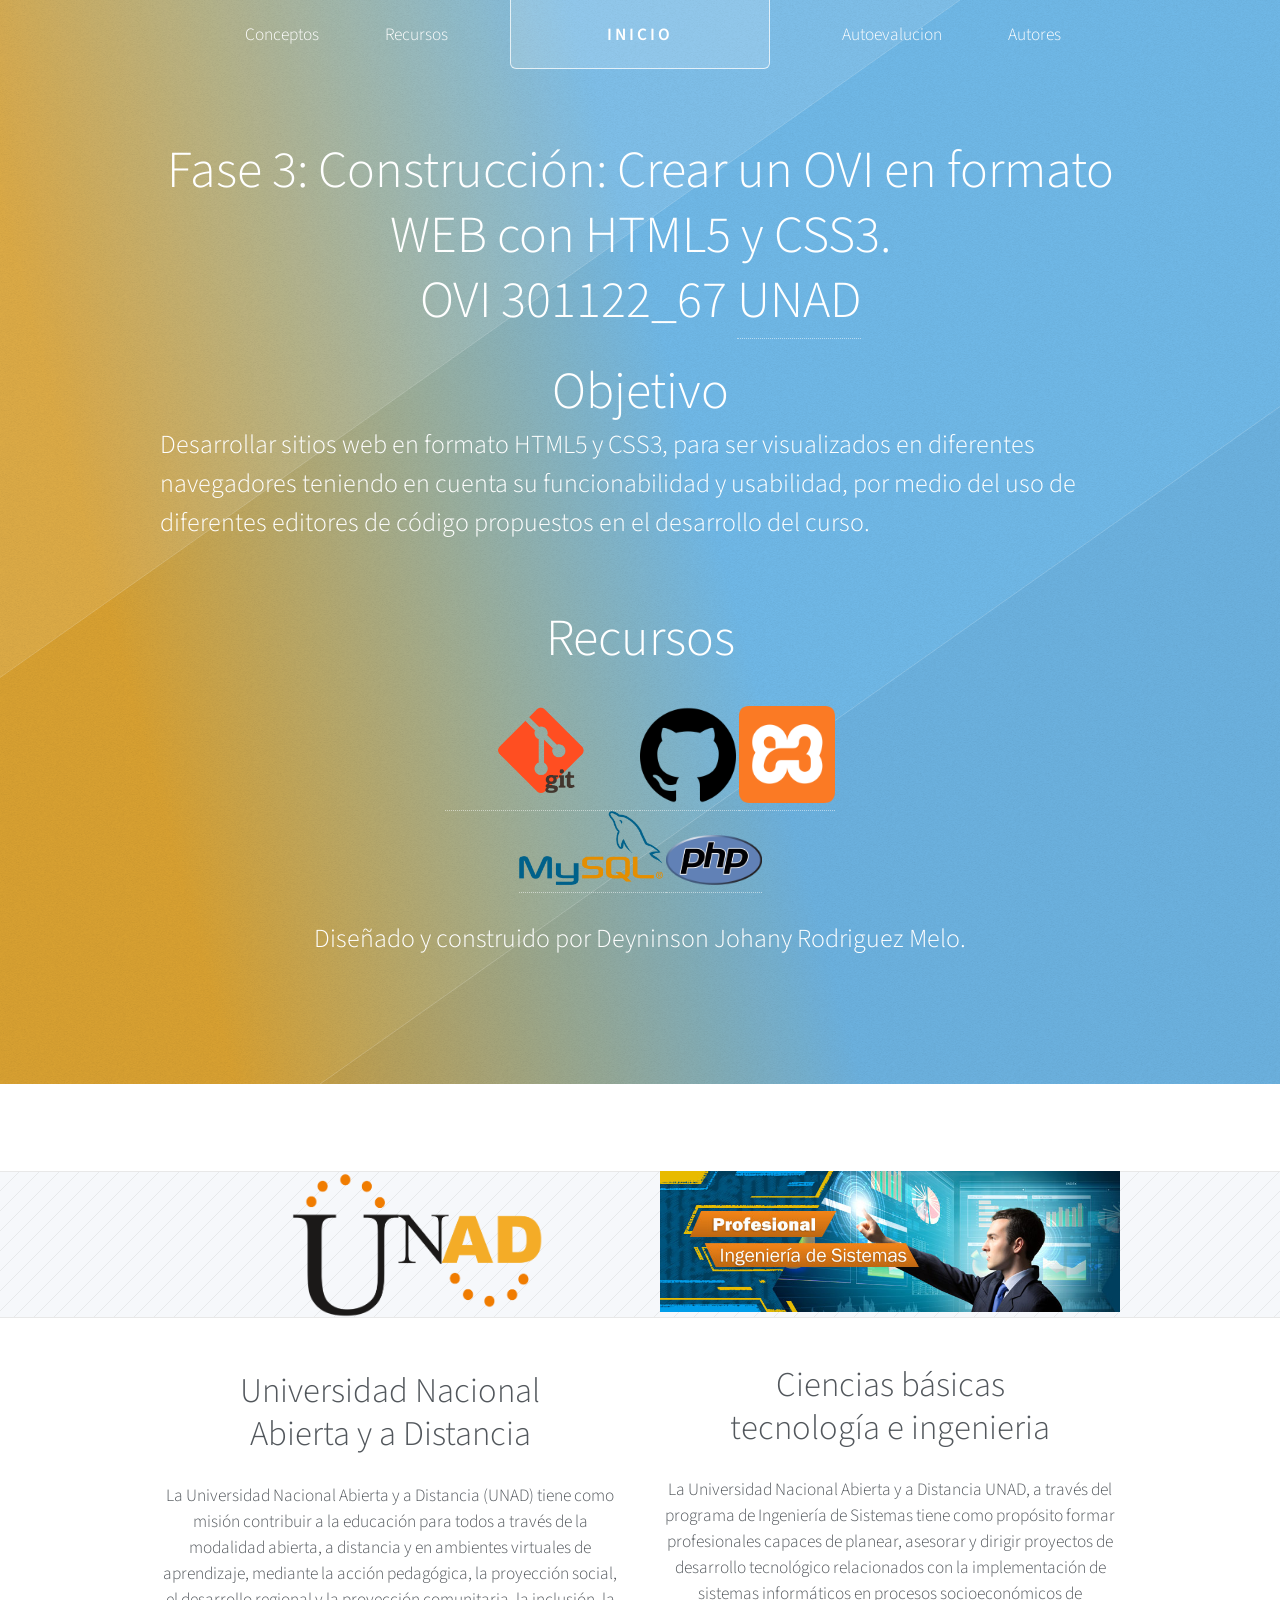
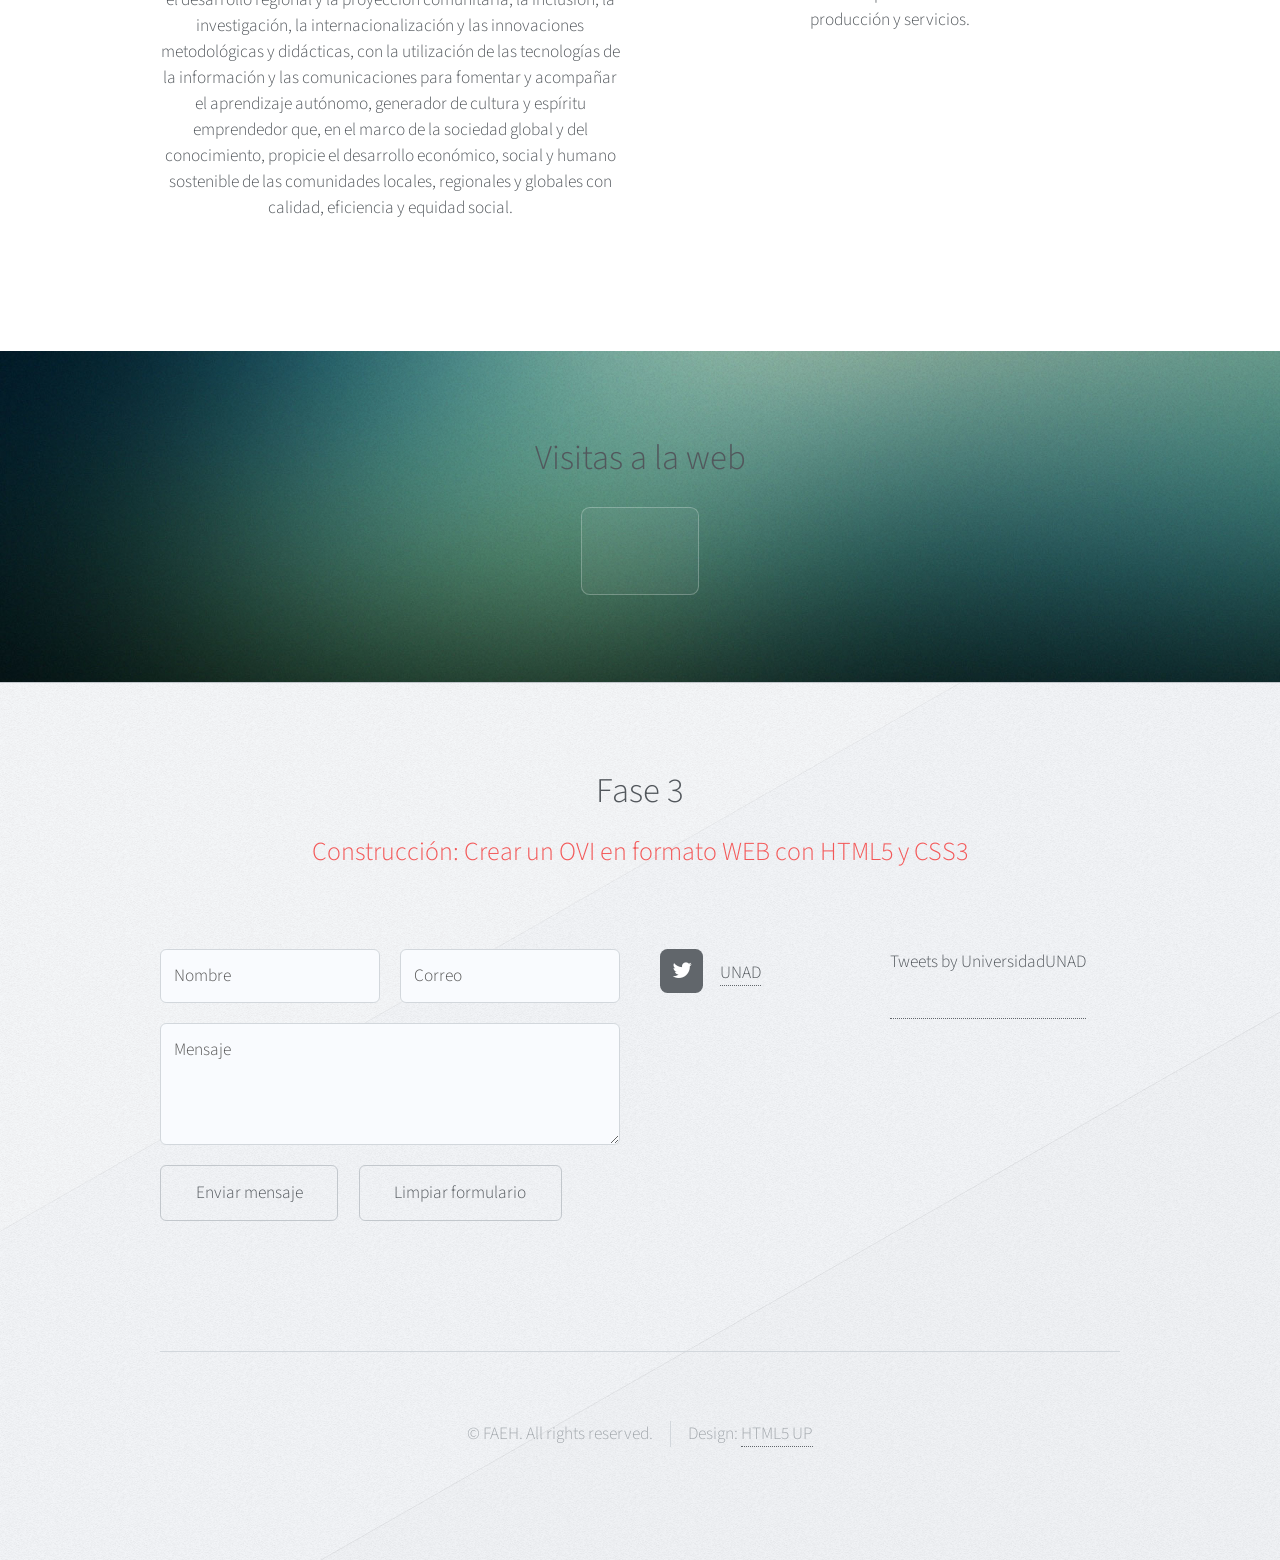
==== commit 10c8a407: "Update index.html DISEÑO FINAL" ====
--- a/index.html
+++ b/index.html
@@ -56,7 +56,7 @@
 							<header>
 								<h2>Fase 3: Construcción: Crear un OVI en formato WEB con HTML5 y CSS3.
 								<br />
-								OVI 204035 <a target='_blank' href="http://www.unad.edu.co">UNAD</a></h2>
+								OVI 301122_67 <a target='_blank' href="http://www.unad.edu.co">UNAD</a></h2>
 							</header>
 							<h2>Objetivo</h2>
 							<p align="left">Desarrollar sitios web en formato HTML5 y CSS3, para ser visualizados en diferentes navegadores teniendo en cuenta su funcionabilidad y usabilidad, por medio del uso de diferentes editores de código propuestos en el desarrollo del curso.
